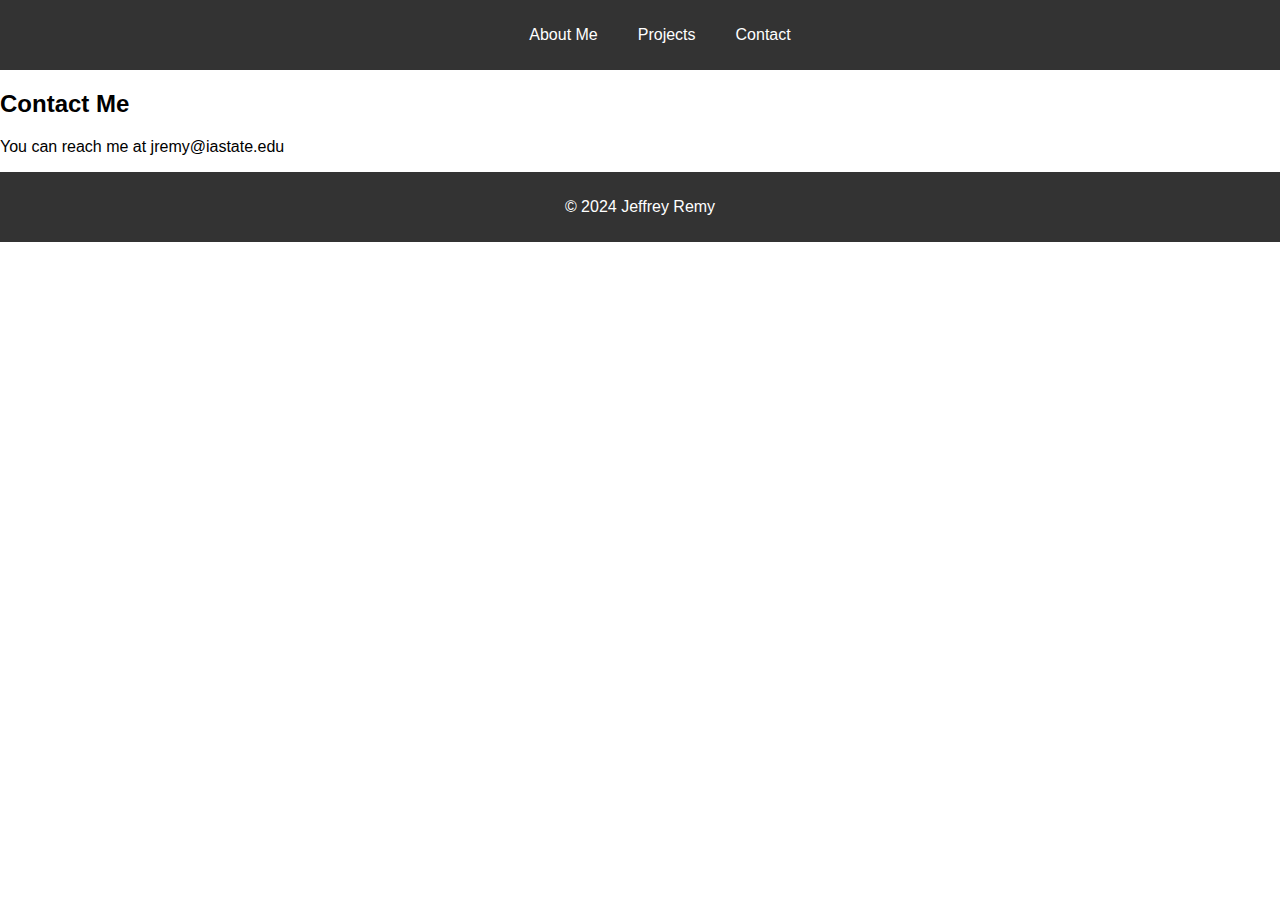
==== contact.html @ df2f715f "Creating portfolio website for CS319 Activity 4" ====
<!DOCTYPE html>
<html lang="en">
<head>
    <meta charset="UTF-8">
    <meta name="viewport" content="width=device-width, initial-scale=1.0">
    <title>Jeffrey Remy - Portfolio</title>
    <link rel="stylesheet" href="./style.css">
</head>
<body>
    <header>
        <nav>
            <ul>
                <li><a href="./index.html">About Me</a></li>
                <li><a href="./projects.html">Projects</a></li>
                <li><a href="./contact.html">Contact</a></li>
            </ul>
        </nav>
    </header>

    <div class="container">
        <h2>Contact Me</h2>
        <p>You can reach me at jremy@iastate.edu</p>
    </div>

    <footer>
        <p>&copy; 2024 Jeffrey Remy</p>
    </footer>
</body>
</html>
---- style.css ----
header {
    background-color: #333;
    color: #fff;
    padding: 10px 0;
}

nav ul {
    list-style: none;
    display: flex;
    justify-content: center;
}

nav li {
    margin: 0 20px;
}

nav a {
    text-decoration: none;
    color: #fff;
}

img {
    max-width: 200px;
}

body {
    font-family: Arial, sans-serif;
    margin: 0;
    padding: 0;
}

footer {
    text-align: center;
    padding: 10px;
    background-color: #333;
    color: #fff;
}
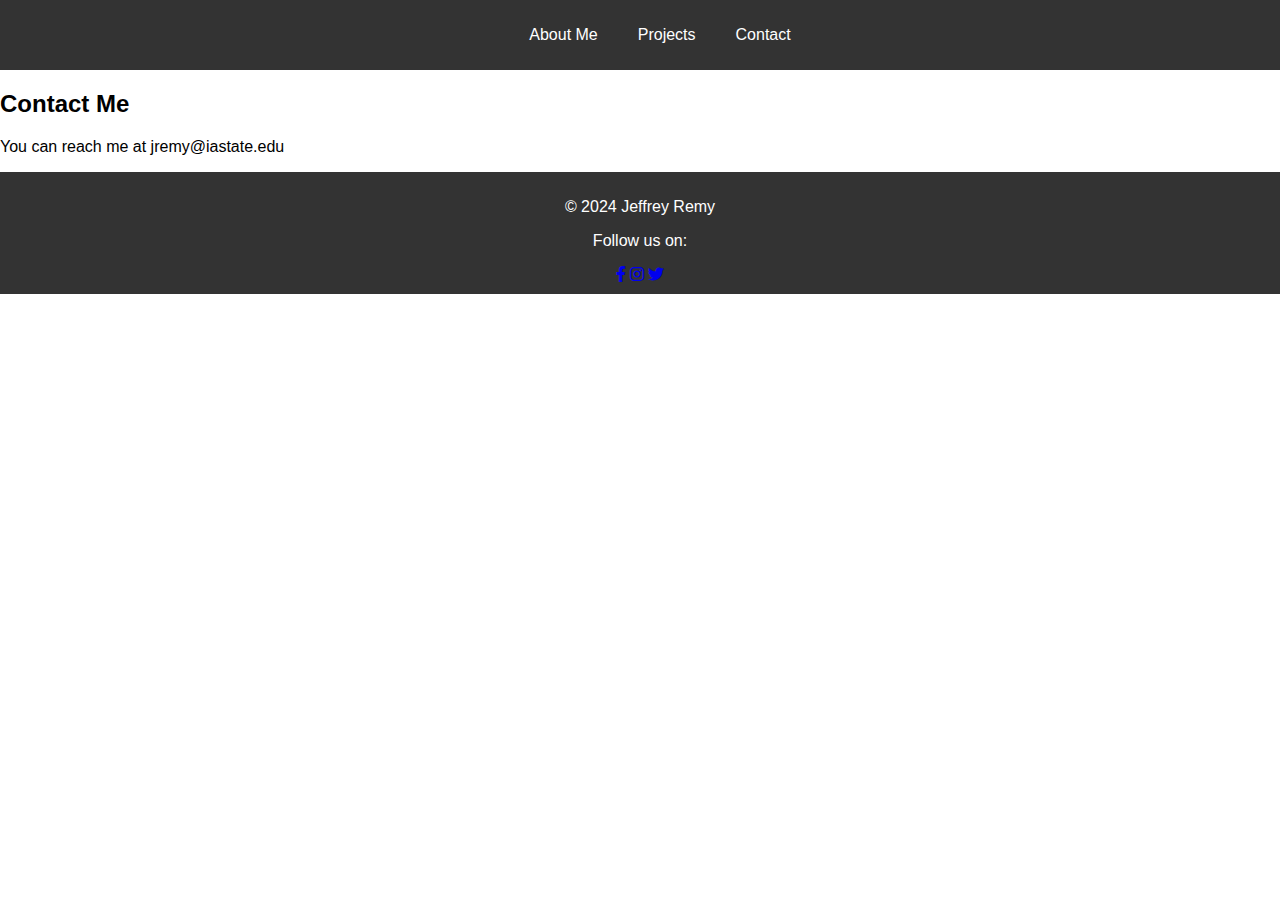
==== commit 85c88372: "Finishing activity 4" ====
--- a/contact.html
+++ b/contact.html
@@ -5,6 +5,7 @@
     <meta name="viewport" content="width=device-width, initial-scale=1.0">
     <title>Jeffrey Remy - Portfolio</title>
     <link rel="stylesheet" href="./style.css">
+    <link rel="stylesheet" href="https://cdnjs.cloudflare.com/ajax/libs/font-awesome/6.0.0-beta3/css/all.min.css">
 </head>
 <body>
     <header>
@@ -24,6 +25,10 @@
 
     <footer>
         <p>&copy; 2024 Jeffrey Remy</p>
+        <p>Follow us on:</p>
+        <a href="https://www.facebook.com" target="_blank"><i class="fab fa-facebook-f"></i></a>
+        <a href="https://www.instagram.com" target="_blank"><i class="fab fa-instagram"></i></a>
+        <a href="https://www.twitter.com" target="_blank"><i class="fab fa-twitter"></i></a>
     </footer>
 </body>
 </html>